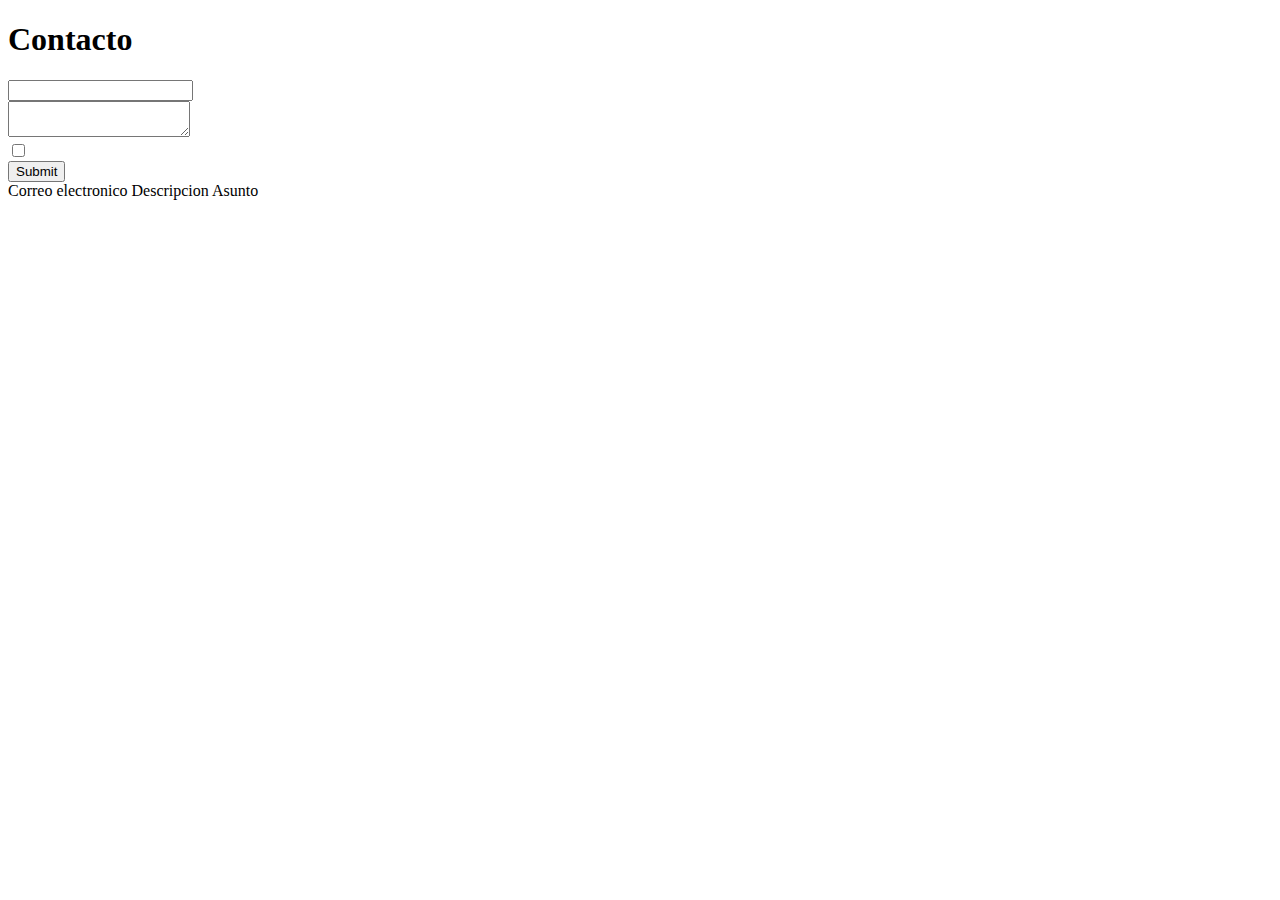
==== contacto.html @ 2aa2502c "Agregando formulario" ====
<!DOCTYPE html>
<html lang="es">
<head>
    <meta charset="UTF-8">
    <meta name="viewport" content="width=device-width, initial-scale=1.0">
    <title>Contacto</title>
</head>
<body>
    <h1>Contacto</h1>
    <form method="post">
        <!--Input del formulario-->
        <input id="femail" type="email" name="femail"><br>
        <textarea id="mensaje" name="mensaje"></textarea><br>
        <input id="fcbx" type="checkbox" name="fcbx"><br>
        <input id="fsubmit" type="submit" name="fsubmit"><br>
        <!--Label del formulario-->
        <label for="femail">Correo electronico</label>
        <label for="fdescription">Descripcion</label>
        <label for="fcbx">Asunto</label>
    </form>
</body>
</html>
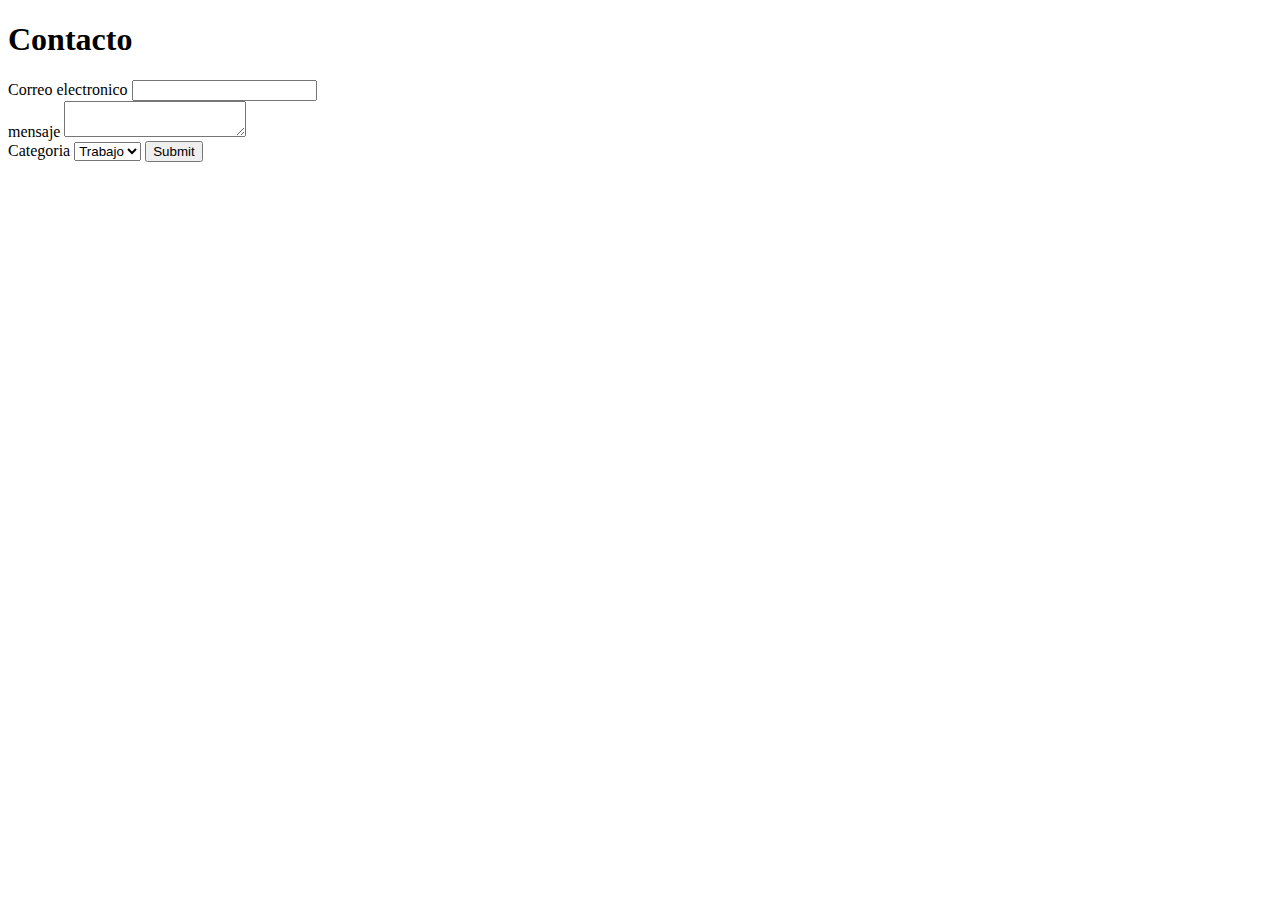
==== commit 9e47762c: "Acomodando labels del formulario" ====
--- a/contacto.html
+++ b/contacto.html
@@ -9,14 +9,16 @@
     <h1>Contacto</h1>
     <form method="post">
         <!--Input del formulario-->
-        <input id="femail" type="email" name="femail"><br>
+        <label for="email">Correo electronico</label>
+        <input id="email" type="email" name="email"><br>
+        <label for="mensaje">mensaje</label>
         <textarea id="mensaje" name="mensaje"></textarea><br>
-        <input id="fcbx" type="checkbox" name="fcbx"><br>
+        <label for="Categoria">Categoria</label>
+        <select>
+            <option>Trabajo</option>
+        </select>
         <input id="fsubmit" type="submit" name="fsubmit"><br>
         <!--Label del formulario-->
-        <label for="femail">Correo electronico</label>
-        <label for="fdescription">Descripcion</label>
-        <label for="fcbx">Asunto</label>
     </form>
 </body>
 </html>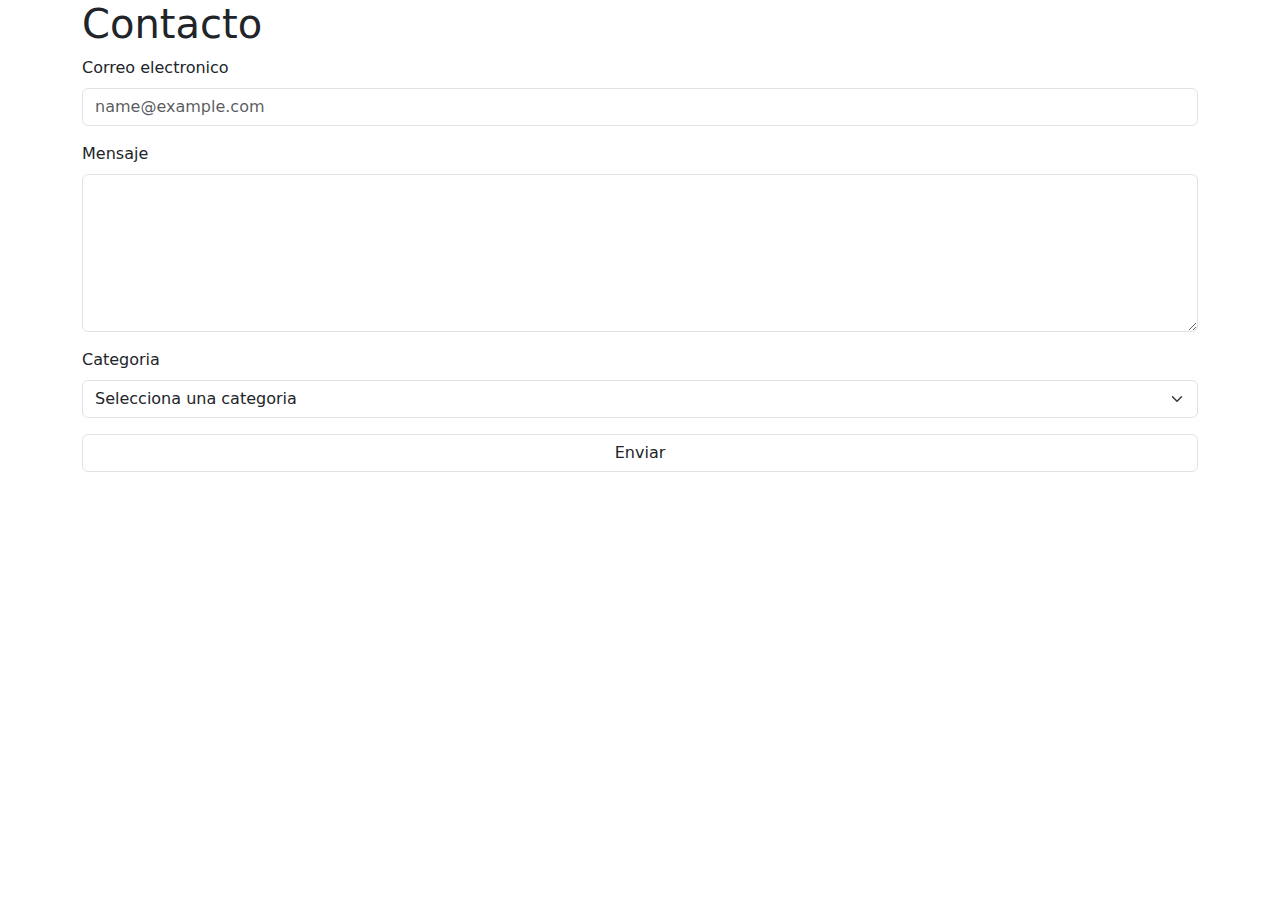
==== commit 42b15861: "Terminando formulario de contacto" ====
--- a/contacto.html
+++ b/contacto.html
@@ -3,22 +3,35 @@
 <head>
     <meta charset="UTF-8">
     <meta name="viewport" content="width=device-width, initial-scale=1.0">
+    <link rel="stylesheet" href="css/bootstrap.min.css ">
     <title>Contacto</title>
 </head>
 <body>
-    <h1>Contacto</h1>
-    <form method="post">
-        <!--Input del formulario-->
-        <label for="email">Correo electronico</label>
-        <input id="email" type="email" name="email"><br>
-        <label for="mensaje">mensaje</label>
-        <textarea id="mensaje" name="mensaje"></textarea><br>
-        <label for="Categoria">Categoria</label>
-        <select>
-            <option>Trabajo</option>
-        </select>
-        <input id="fsubmit" type="submit" name="fsubmit"><br>
-        <!--Label del formulario-->
-    </form>
+    <div class="container">
+        <div class="row">
+            <h1>Contacto</h1>
+            <form method="get">
+                <div class="mb-3">
+                    <label for="email" class="form-label">Correo electronico</label>
+                    <input type="email" class="form-control" id="email" name="email" placeholder="name@example.com">
+                </div>
+                <div class="mb-3">
+                    <label for="mensaje" class="form-label">Mensaje</label>
+                    <textarea class="form-control" id="mensaje" rows="6" name="mensaje"></textarea>
+                </div>
+                <div class="mb-3">
+                    <label for="categoria" class="form-label">Categoria</label>
+                    <select class="form-select" id="categoria" name="categoria" aria-label=""Default select example>
+                        <option selected>Selecciona una categoria</option>
+                        <option value="contratacion">Contratacion</option>
+                        <option value="personal">Personal</option>
+                        <option value="otro">Otro</option>
+                    </select>
+                </div>
+
+                <input class="form-control input-color " type="submit" value="Enviar">
+            </form>
+        </div>  
+    </div>
 </body>
 </html>